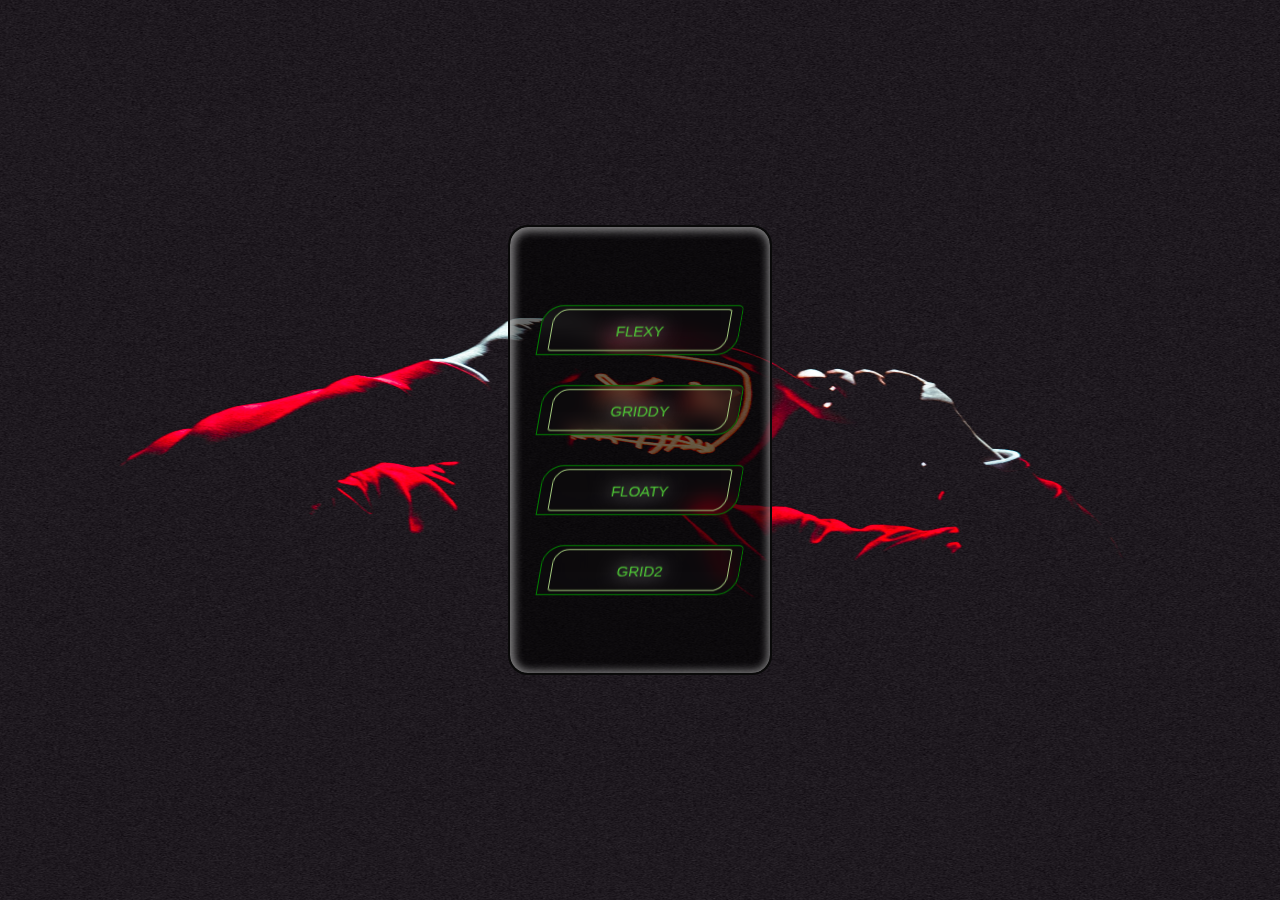
==== index.html @ 73612252 "Update index.html" ====
<!DOCTYPE html>
<html lang="en">

<head>
    <meta charset="UTF-8">
    <meta name="viewport" content="width=device-width, initial-scale=1.0">
    <script src="https://cdnjs.cloudflare.com/ajax/libs/jquery/3.4.1/jquery.min.js"></script>
    <link rel="stylesheet" href="./css/style.css">
    <title>CSS Layout - Holy Grail</title>
</head>

<body>    

    <div class="dirk">        
        <div class="centerbox flicker">
            <ul>
                <li><a class="track" href="flexbox.html">Flexy</a></li>
                <li><a class="track" href="grid.html">Griddy</a></li>
                <li><a class="track" href="floats.html">Floaty</a></li>
                <li><a class="track" href="grid2.html">Grid2</a></li>
            </ul>
        </div>
    </div>

</body>

<script src="zoo.js"></script>

</html>
---- css/style.css ----
* {
    margin: 0;
    padding: 0;
    box-sizing: border-box;

}


.dirk{
    display: flex;
    justify-content: center;   
    align-items: center;
    background-image: url('../afb/jef.jpg');
    background-position: center;
    background-size: 110% 110%;
    background-repeat: no-repeat;
    height: 100vh;
    width: 100vw;
}
.centerbox {
    border: 2px solid rgb(9, 9, 9);
    height: 50%;
    display: flex;
    justify-content: center;
    align-items: center;
    background-color: rgb(0, 0, 0, 0.6);
    border-radius: 20px;
    box-shadow: 1px 1px 8px 3px rgba(255, 255, 255, 0.5) inset;}

ul {
    list-style: none;
}

li {
    margin: 30px;
}

li a {
    text-decoration: none;
    color: rgb(78, 201, 53);
}

a:hover {
    color: rgb(242, 231, 146);
    background-color:rgb(0, 0, 0);
}


/*--- Some Extra Styling for fun  --*/


a {
    border: 1px solid green;
    backdrop-filter: blur(10px);
    transform: skewX(-10deg);
    height: 50px;
    width: 200px;
    border-radius: 20px 5px 20px 0px;
    position: relative;
    display: flex;
    align-items: center;
    justify-content: center;
    transition: all .3s ease;
    font: 15px sans-serif;
    font-weight: 300;
    text-shadow: 0 0 20px rgb(255, 255, 255);
    text-transform: uppercase;
    animation: breath2 2s .5s infinite alternate;
    transition: all .2s ease;
    cursor: pointer;
}

a::before {
    content: "";
    display: block;
    width: calc(100% - 22px);
    height: calc(50px - 10px);
    animation: breath 2s infinite alternate;
    left: 10px;
    top: 3px;
    position: absolute;
    background-color: transparent;
    border: 1px solid rgb(163, 201, 125);
    border-radius: 15px 3px 15px 3px;
}

.flicker {
    animation: flicker 2.5s linear both;
}

@keyframes flicker {
    0% {
        opacity: 0;
    }

    10% {
        opacity: 0;
    }

    10.1% {
        opacity: 1;
    }

    10.2% {
        opacity: 0;
    }

    20% {
        opacity: 0;
    }

    20.1% {
        opacity: 1;
    }

    20.6% {
        opacity: 0;
    }

    30% {
        opacity: 0;
    }

    30.1% {
        opacity: 1;
    }

    30.5% {
        opacity: 1;
    }

    30.6% {
        opacity: 0;
    }

    45% {
        opacity: 0;
    }

    45.1% {
        opacity: 1;
    }

    50% {
        opacity: 1;
    }

    55% {
        opacity: 1;
    }

    55.1% {
        opacity: 0;
    }

    57% {
        opacity: 0;
    }

    57.1% {
        opacity: 1;
    }

    60% {
        opacity: 1;
    }

    60.1% {
        opacity: 0;
    }

    65% {
        opacity: 0;
    }

    65.1% {
        opacity: 1;
    }

    75% {
        opacity: 1;
    }

    75.1% {
        opacity: 0;
    }

    77% {
        opacity: 0;
    }

    77.1% {
        opacity: 1;
    }

    85% {
        opacity: 1;
    }

    85.1% {
        opacity: 0;
    }

    86% {
        opacity: 0;
    }

    86.1% {
        opacity: 1;
    }

    100% {
        opacity: 1;
    }
}


.track {

    animation: track 2.5s cubic-bezier(0.550, 0.055, 0.675, 0.190) 2.7s both;
}

@keyframes track {
    0% {
        letter-spacing: -0.5em;
        opacity: 0;
    }

    40% {
        opacity: 0.6;
    }

    100% {
        opacity: 1;
    }
}

/*--- volgende is de verschillennde
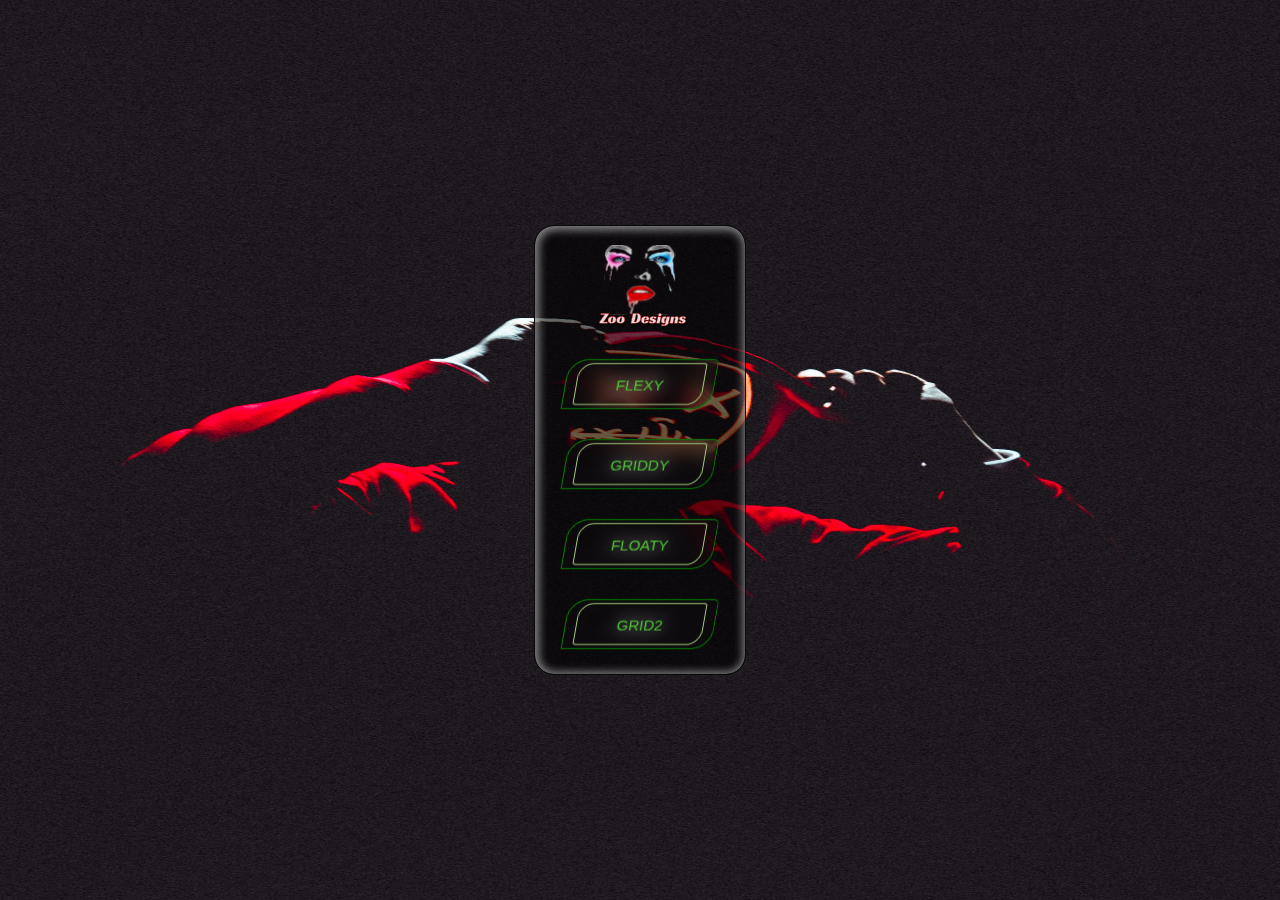
==== commit a5bd5b5d: "update index" ====
--- a/index.html
+++ b/index.html
@@ -4,6 +4,7 @@
 <head>
     <meta charset="UTF-8">
     <meta name="viewport" content="width=device-width, initial-scale=1.0">
+    <link href="https://fonts.googleapis.com/css2?family=Lato:wght@400;700&display=swap" rel="stylesheet">
     <script src="https://cdnjs.cloudflare.com/ajax/libs/jquery/3.4.1/jquery.min.js"></script>
     <link rel="stylesheet" href="./css/style.css">
     <title>CSS Layout - Holy Grail</title>
@@ -11,14 +12,16 @@
 
 <body>    
 
-    <div class="dirk">        
+    <div class="dirk">    
+           
         <div class="centerbox flicker">
+            <img class="logo hartslag" src="./logo.svg" alt=""> 
             <ul>
                 <li><a class="track" href="flexbox.html">Flexy</a></li>
                 <li><a class="track" href="grid.html">Griddy</a></li>
                 <li><a class="track" href="floats.html">Floaty</a></li>
                 <li><a class="track" href="grid2.html">Grid2</a></li>
-            </ul>
+            </ul>          
         </div>
     </div>
 
--- a/css/style.css
+++ b/css/style.css
@@ -2,10 +2,7 @@
     margin: 0;
     padding: 0;
     box-sizing: border-box;
-
-}
-
-
+}
 .dirk{
     display: flex;
     justify-content: center;   
@@ -18,45 +15,38 @@
     width: 100vw;
 }
 .centerbox {
-    border: 2px solid rgb(9, 9, 9);
-    height: 50%;
+    border: 1px solid rgb(9, 9, 9);
+    height: 50%;    
+    background-color: rgb(0, 0, 0, 0.6);
+    border-radius: 20px;
     display: flex;
+    flex-direction: column;
     justify-content: center;
     align-items: center;
-    background-color: rgb(0, 0, 0, 0.6);
-    border-radius: 20px;
-    box-shadow: 1px 1px 8px 3px rgba(255, 255, 255, 0.5) inset;}
-
+    box-shadow: 1px 1px 8px 3px rgba(255, 255, 255, 0.5) inset; 
+}
 ul {
-    list-style: none;
-}
-
+    list-style: none;  
+}
 li {
     margin: 30px;
 }
-
 li a {
     text-decoration: none;
     color: rgb(78, 201, 53);
 }
-
 a:hover {
     color: rgb(242, 231, 146);
     background-color:rgb(0, 0, 0);
 }
-
-
 /*--- Some Extra Styling for fun  --*/
-
-
 a {
     border: 1px solid green;
     backdrop-filter: blur(10px);
     transform: skewX(-10deg);
     height: 50px;
-    width: 200px;
-    border-radius: 20px 5px 20px 0px;
-    position: relative;
+    width: 150px;
+    border-radius: 20px 5px 20px 0px;    
     display: flex;
     align-items: center;
     justify-content: center;
@@ -69,7 +59,6 @@
     transition: all .2s ease;
     cursor: pointer;
 }
-
 a::before {
     content: "";
     display: block;
@@ -83,9 +72,8 @@
     border: 1px solid rgb(163, 201, 125);
     border-radius: 15px 3px 15px 3px;
 }
-
 .flicker {
-    animation: flicker 2.5s linear both;
+    animation: flicker 1s linear both;
 }
 
 @keyframes flicker {
@@ -217,7 +205,7 @@
 
 .track {
 
-    animation: track 2.5s cubic-bezier(0.550, 0.055, 0.675, 0.190) 2.7s both;
+    animation: track 1.2s cubic-bezier(0.550, 0.055, 0.675, 0.190) 1.2s both;
 }
 
 @keyframes track {
@@ -235,4 +223,51 @@
     }
 }
 
-/*--- volgende is de verschillennde
+/*--- volgende is de verschillende animatie van de links -- */
+
+.logo{
+    height: 100px;
+    width: 100px;
+    margin-top: 10%;    
+}
+
+
+/* hartslag */ 
+
+.hartslag {
+	animation: hartslag 1.3s steps(2, end) 4 both;
+}
+@keyframes hartslag {
+    from {
+      
+              transform: scale(1);
+      
+              transform-origin: center center;
+      
+              animation-timing-function: ease-out;
+    }
+    10% {
+      
+              transform: scale(0.91);
+      
+              animation-timing-function: ease-in;
+    }
+    17% {
+      
+              transform: scale(0.98);
+      
+              animation-timing-function: ease-out;
+    }
+    33% {
+      
+              transform: scale(0.87);
+      
+              animation-timing-function: ease-in;
+    }
+    45% {
+      
+              transform: scale(1);
+      
+              animation-timing-function: ease-out;
+    }
+  }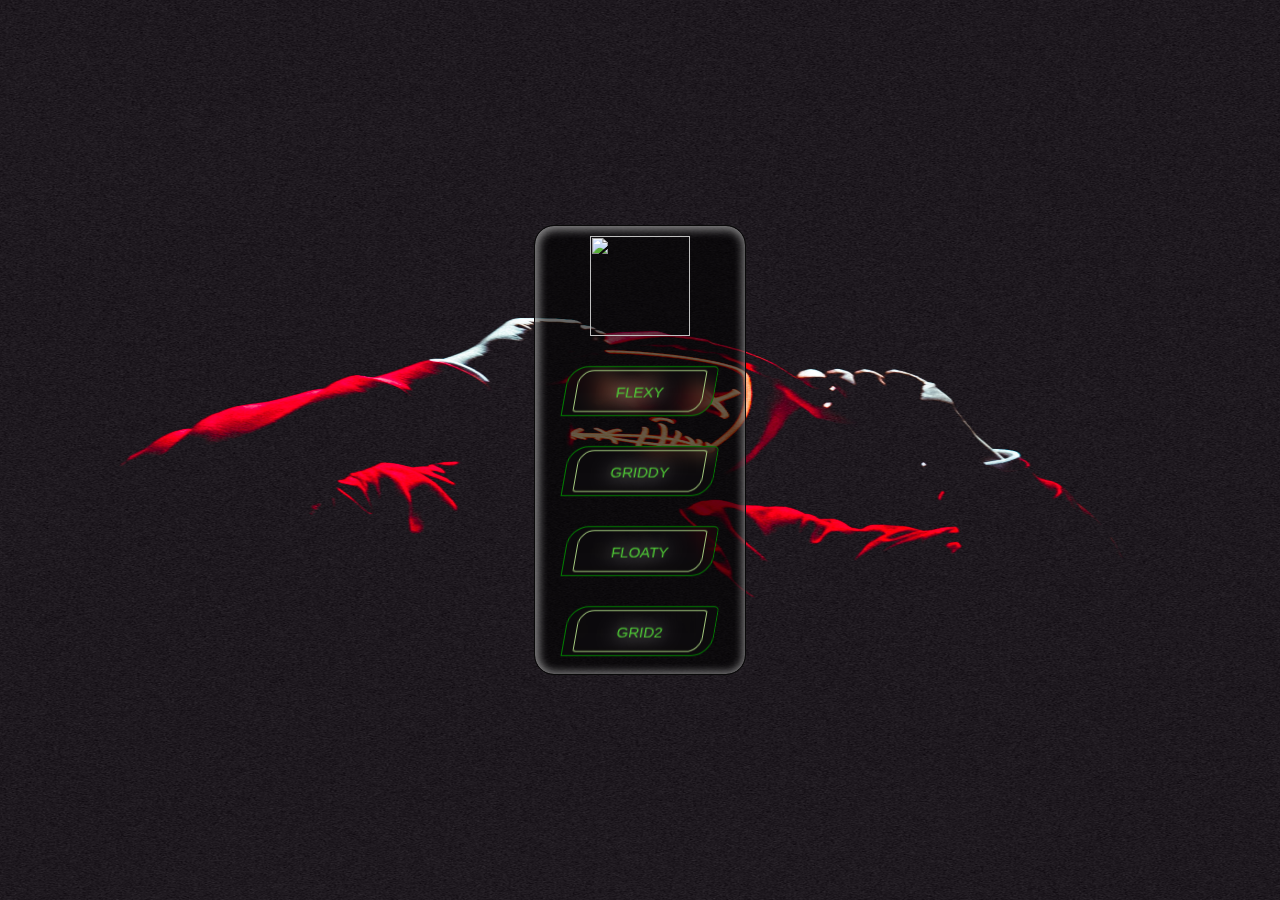
==== commit 4dc97a81: "d" ====
--- a/index.html
+++ b/index.html
@@ -15,7 +15,7 @@
     <div class="dirk">    
            
         <div class="centerbox flicker">
-            <img class="logo hartslag" src="./logo.svg" alt=""> 
+            <img class="logo hartslag" src="zoo.svg" alt=""> 
             <ul>
                 <li><a class="track" href="flexbox.html">Flexy</a></li>
                 <li><a class="track" href="grid.html">Griddy</a></li>
--- a/css/style.css
+++ b/css/style.css
@@ -3,9 +3,10 @@
     padding: 0;
     box-sizing: border-box;
 }
-.dirk{
+
+.dirk {
     display: flex;
-    justify-content: center;   
+    justify-content: center;
     align-items: center;
     background-image: url('../afb/jef.jpg');
     background-position: center;
@@ -14,31 +15,37 @@
     height: 100vh;
     width: 100vw;
 }
+
 .centerbox {
     border: 1px solid rgb(9, 9, 9);
-    height: 50%;    
+    height: 50%;
     background-color: rgb(0, 0, 0, 0.6);
     border-radius: 20px;
     display: flex;
     flex-direction: column;
     justify-content: center;
     align-items: center;
-    box-shadow: 1px 1px 8px 3px rgba(255, 255, 255, 0.5) inset; 
-}
+    box-shadow: 1px 1px 8px 3px rgba(255, 255, 255, 0.5) inset;
+}
+
 ul {
-    list-style: none;  
-}
+    list-style: none;
+}
+
 li {
     margin: 30px;
 }
+
 li a {
     text-decoration: none;
     color: rgb(78, 201, 53);
 }
+
 a:hover {
     color: rgb(242, 231, 146);
-    background-color:rgb(0, 0, 0);
-}
+    background-color: rgb(0, 0, 0);
+}
+
 /*--- Some Extra Styling for fun  --*/
 a {
     border: 1px solid green;
@@ -46,7 +53,7 @@
     transform: skewX(-10deg);
     height: 50px;
     width: 150px;
-    border-radius: 20px 5px 20px 0px;    
+    border-radius: 20px 5px 20px 0px;
     display: flex;
     align-items: center;
     justify-content: center;
@@ -59,6 +66,7 @@
     transition: all .2s ease;
     cursor: pointer;
 }
+
 a::before {
     content: "";
     display: block;
@@ -72,6 +80,7 @@
     border: 1px solid rgb(163, 201, 125);
     border-radius: 15px 3px 15px 3px;
 }
+
 .flicker {
     animation: flicker 1s linear both;
 }
@@ -225,49 +234,54 @@
 
 /*--- volgende is de verschillende animatie van de links -- */
 
-.logo{
+.logo {
     height: 100px;
     width: 100px;
-    margin-top: 10%;    
-}
-
-
-/* hartslag */ 
+    margin-top: 10%;
+}
+
+
+/* hartslag */
 
 .hartslag {
-	animation: hartslag 1.3s steps(2, end) 4 both;
-}
+    animation: hartslag 1.3s steps(2, end) 4 both;
+}
+
 @keyframes hartslag {
     from {
-      
-              transform: scale(1);
-      
-              transform-origin: center center;
-      
-              animation-timing-function: ease-out;
-    }
+
+        transform: scale(1);
+
+        transform-origin: center center;
+
+        animation-timing-function: ease-out;
+    }
+
     10% {
-      
-              transform: scale(0.91);
-      
-              animation-timing-function: ease-in;
-    }
+
+        transform: scale(0.91);
+
+        animation-timing-function: ease-in;
+    }
+
     17% {
-      
-              transform: scale(0.98);
-      
-              animation-timing-function: ease-out;
-    }
+
+        transform: scale(0.98);
+
+        animation-timing-function: ease-out;
+    }
+
     33% {
-      
-              transform: scale(0.87);
-      
-              animation-timing-function: ease-in;
-    }
+
+        transform: scale(0.87);
+
+        animation-timing-function: ease-in;
+    }
+
     45% {
-      
-              transform: scale(1);
-      
-              animation-timing-function: ease-out;
-    }
-  }+
+        transform: scale(1);
+
+        animation-timing-function: ease-out;
+    }
+}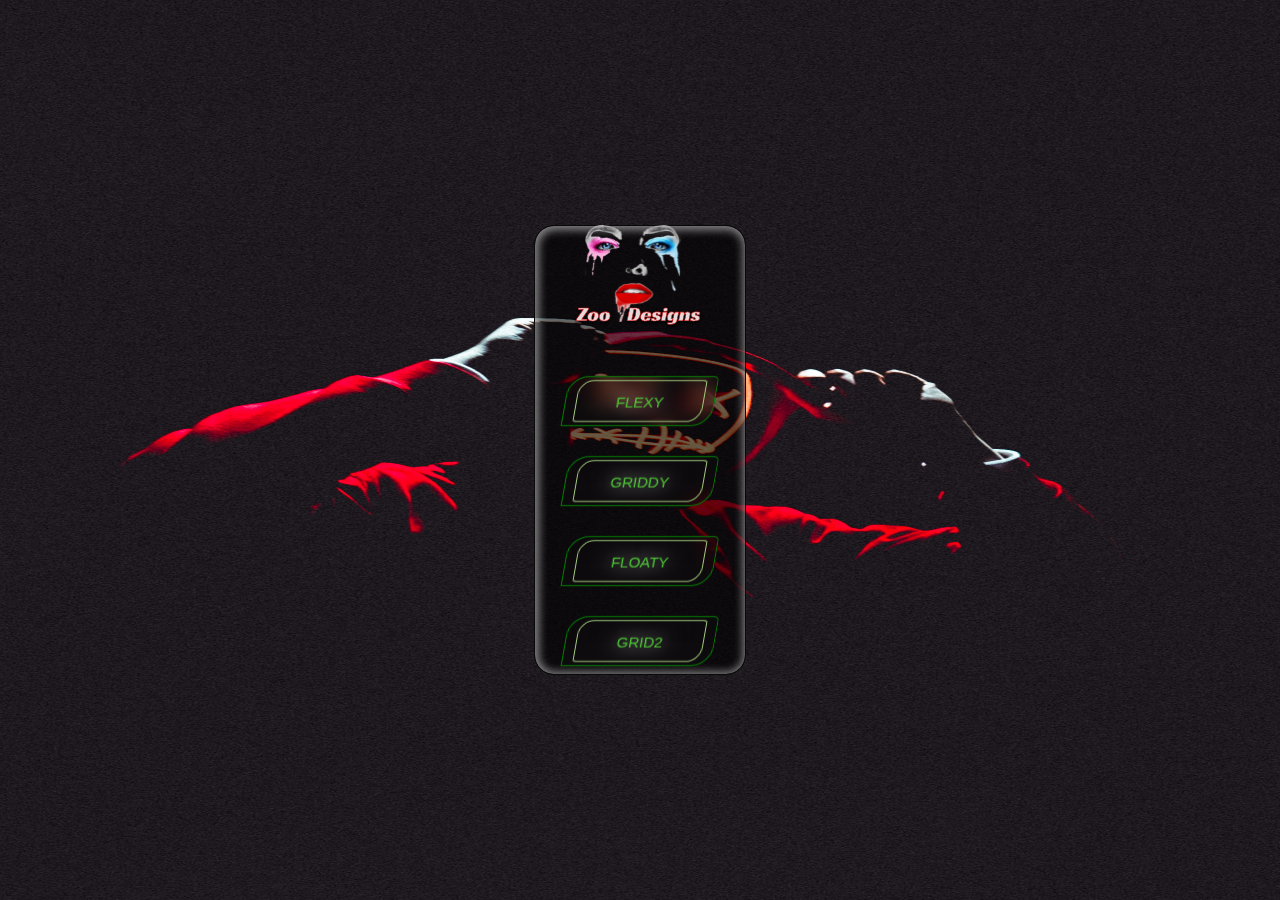
==== commit 71ed5ce3: "ff" ====
--- a/index.html
+++ b/index.html
@@ -15,7 +15,7 @@
     <div class="dirk">    
            
         <div class="centerbox flicker">
-            <img class="logo hartslag" src="zoo.svg" alt=""> 
+            <img class="logo hartslag" src="Zoo.svg" alt=""> 
             <ul>
                 <li><a class="track" href="flexbox.html">Flexy</a></li>
                 <li><a class="track" href="grid.html">Griddy</a></li>
--- a/css/style.css
+++ b/css/style.css
@@ -235,8 +235,8 @@
 /*--- volgende is de verschillende animatie van de links -- */
 
 .logo {
-    height: 100px;
-    width: 100px;
+    height: 150px;
+    width: 150px;
     margin-top: 10%;
 }
 
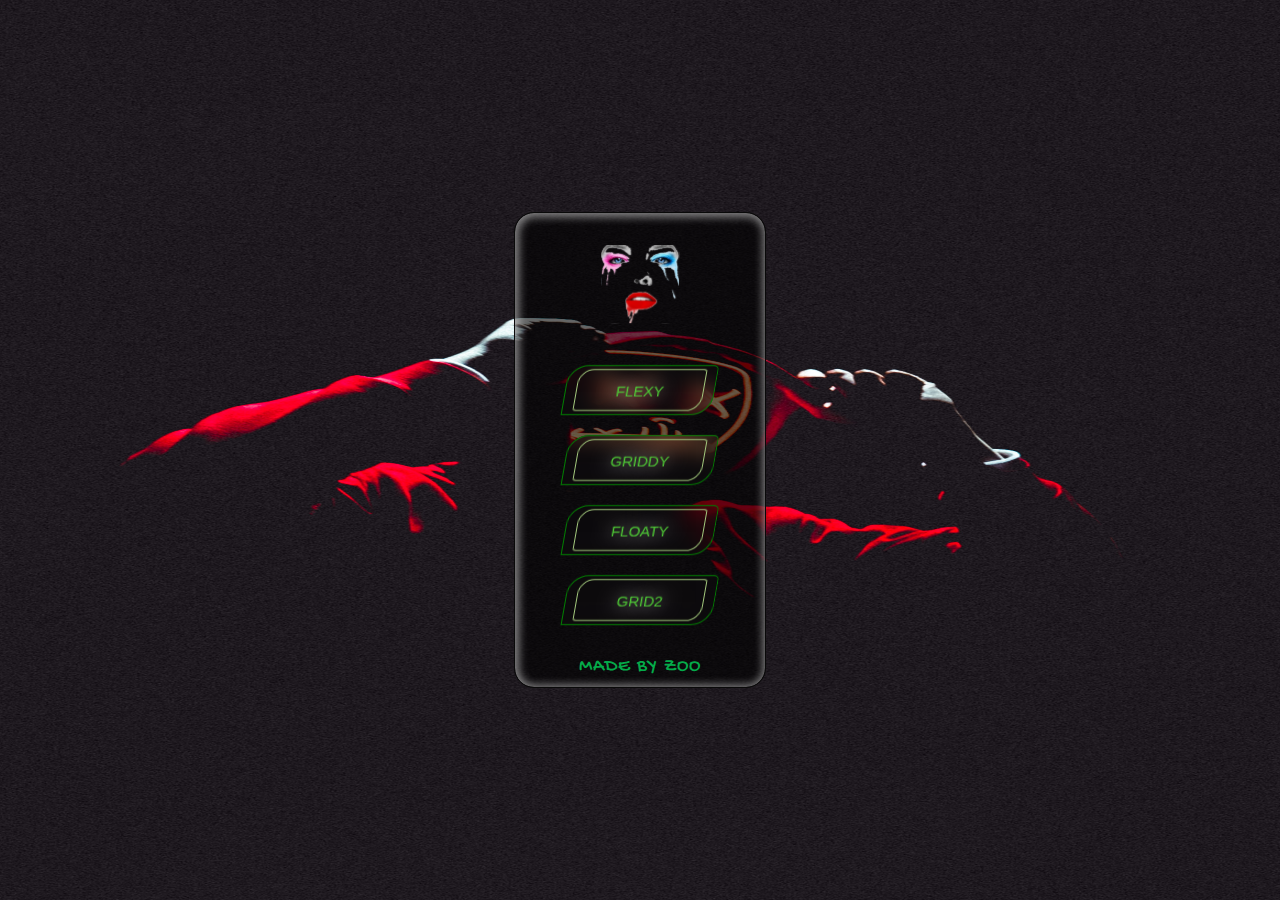
==== commit 31ac8d6d: "styles" ====
--- a/index.html
+++ b/index.html
@@ -5,6 +5,7 @@
     <meta charset="UTF-8">
     <meta name="viewport" content="width=device-width, initial-scale=1.0">
     <link href="https://fonts.googleapis.com/css2?family=Lato:wght@400;700&display=swap" rel="stylesheet">
+    <link href="https://fonts.googleapis.com/css2?family=Gochi+Hand&display=swap" rel="stylesheet">
     <script src="https://cdnjs.cloudflare.com/ajax/libs/jquery/3.4.1/jquery.min.js"></script>
     <link rel="stylesheet" href="./css/style.css">
     <title>CSS Layout - Holy Grail</title>
@@ -14,17 +15,19 @@
 
     <div class="dirk">    
            
-        <div class="centerbox flicker">
-            <img class="logo hartslag" src="Zoo.svg" alt=""> 
+        <div class="centerbox flicker">  
+        <img class="logo hartslag" src="Zoo.svg" alt=""> 
             <ul>
                 <li><a class="track" href="flexbox.html">Flexy</a></li>
                 <li><a class="track" href="grid.html">Griddy</a></li>
                 <li><a class="track" href="floats.html">Floaty</a></li>
                 <li><a class="track" href="grid2.html">Grid2</a></li>
-            </ul>          
+            </ul>    
+            <p> Made By Zoo</p>
         </div>
+        
     </div>
-
+   
 </body>
 
 <script src="zoo.js"></script>
--- a/css/style.css
+++ b/css/style.css
@@ -17,8 +17,7 @@
 }
 
 .centerbox {
-    border: 1px solid rgb(9, 9, 9);
-    height: 50%;
+    border: 1px solid rgb(9, 9, 9);    
     background-color: rgb(0, 0, 0, 0.6);
     border-radius: 20px;
     display: flex;
@@ -33,9 +32,16 @@
 }
 
 li {
-    margin: 30px;
-}
-
+    margin: 20px 50px;
+}
+p{
+    color: rgba(1, 255, 107, 0.679);
+    font-family: 'Gochi Hand', cursive;
+    font-size: 1.2rem;
+    text-transform: uppercase;
+    letter-spacing: 1px;
+    padding: 0.5em;
+}
 li a {
     text-decoration: none;
     color: rgb(78, 201, 53);
@@ -214,7 +220,7 @@
 
 .track {
 
-    animation: track 1.2s cubic-bezier(0.550, 0.055, 0.675, 0.190) 1.2s both;
+    animation: track 1s cubic-bezier(0.550, 0.055, 0.675, 0.190) 1.2s both;
 }
 
 @keyframes track {
@@ -235,9 +241,14 @@
 /*--- volgende is de verschillende animatie van de links -- */
 
 .logo {
-    height: 150px;
-    width: 150px;
-    margin-top: 10%;
+   margin-top: 2rem; 
+   
+}
+ img{
+    width: 100%;
+    height: auto; 
+    max-width: 150px;
+    max-height: 100px;
 }
 
 
